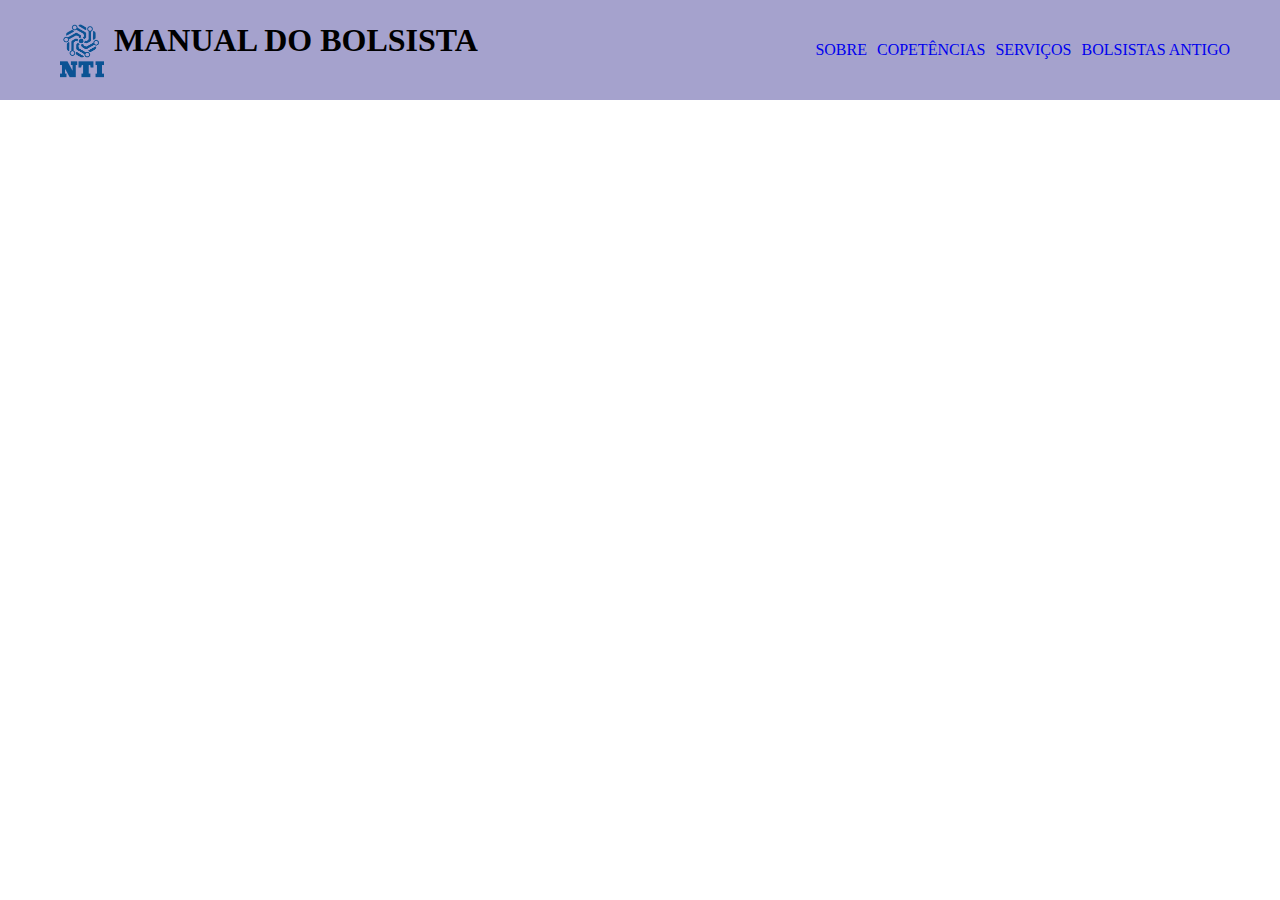
==== assets/index.html @ 075d29f0 "header" ====
<!DOCTYPE html>
<html lang="br-PT">
<head>
    <meta charset="UTF-8">
    <meta name="viewport" content="width=device-width, initial-scale=1.0">
    <link rel="stylesheet" href="/assets/css/style.css">
    <title>DMSUPORTE</title>
</head>
<body>
        <header class="header">
            <div class="logo">
                <img src="img/logo-nti.png" alt="nti">
                <h1>MANUAL DO BOLSISTA</h1>
            </div><!--logo-->
            <div class="links">
                    <ul>
                        <li><a href="#">SOBRE</a></li>
                        <li><a href="#">COPETÊNCIAS</a></li>
                        <li><a href="#">SERVIÇOS</a></li>
                        <li><a href="#">BOLSISTAS ANTIGO</a></li>
                    </ul>
            </div><!--links-->
            
        </header><!--header-->
</body>
</html>
---- assets/css/style.css ----
*{
    padding: 0;
    margin: 0;
    box-sizing: border-box;
    text-decoration: none;
}

header{
    height: 100px;
    background-color: #A5A2CD;
}
.header{
    display: flex;
    justify-content: space-between;
    align-items: center;
    padding: 50px;
}
.logo{
    display: flex;
}

.links ul{
    display: flex;
    list-style-type: none;
    gap: 10px;
}
.logo img{
    width: 64px;
    height: auto;
    
}
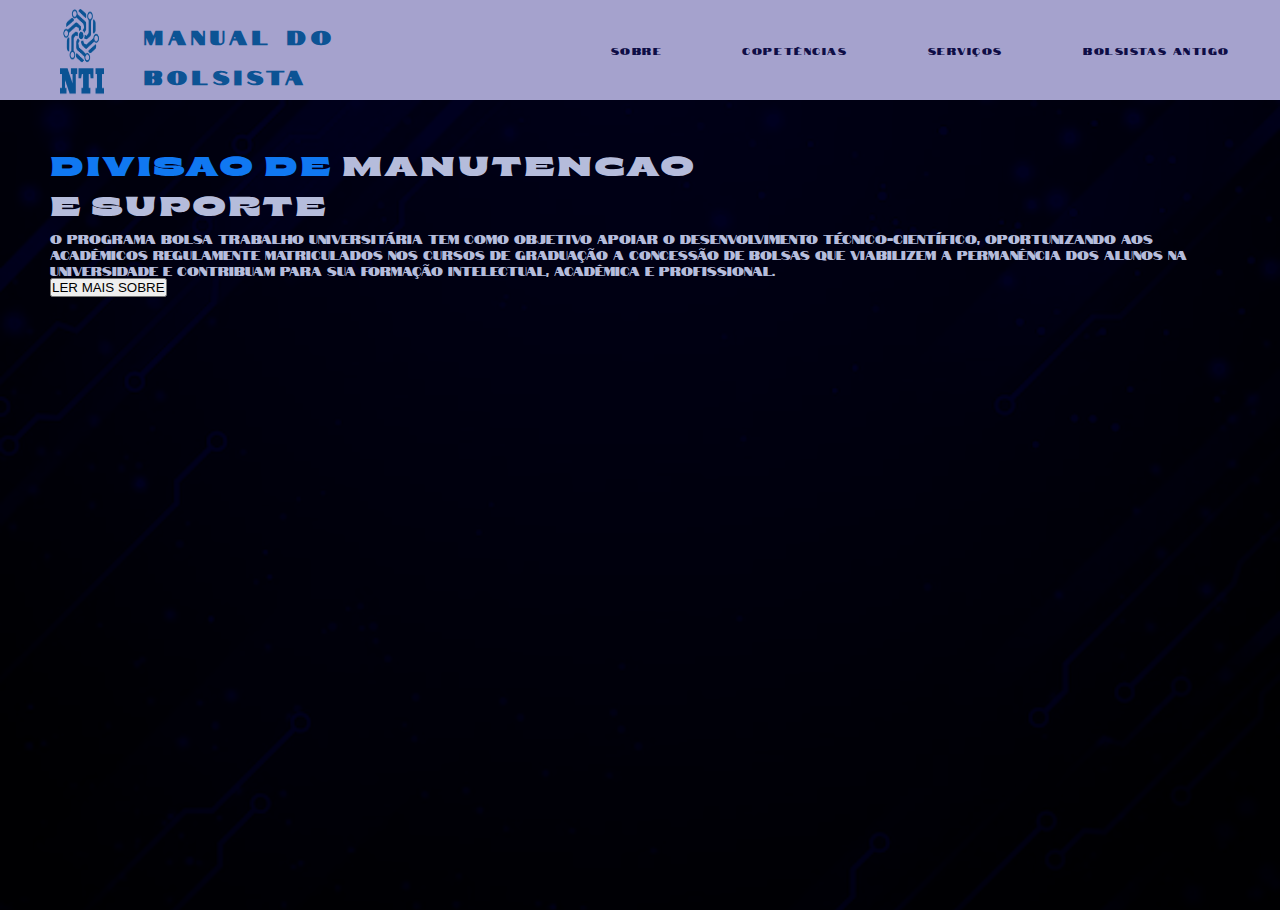
==== commit 65fbba3d: "main principal" ====
--- a/assets/index.html
+++ b/assets/index.html
@@ -22,5 +22,19 @@
             </div><!--links-->
             
         </header><!--header-->
+
+        <section id="section-1">
+            <div class="section1">
+                <div class="conteudo">
+                    <h1><span>DIVISAO DE</span> MANUTENCAO <br>E SUPORTE</h1>
+                    <p>
+                        O Programa Bolsa Trabalho Universitária tem como objetivo apoiar o desenvolvimento técnico-científico, oportunizando aos acadêmicos regulamente matriculados nos Cursos de Graduação a concessão de bolsas que viabilizem a permanência dos alunos na Universidade e contribuam para sua formação intelectual, acadêmica e profissional. 
+                    </p>
+                    <button>LER MAIS SOBRE</button>
+
+                </div><!--conteudo da section 1-->
+
+            </div><!--section1-->
+        </section>
 </body>
 </html>--- a/assets/css/style.css
+++ b/assets/css/style.css
@@ -1,3 +1,9 @@
+@import url('https://fonts.googleapis.com/css2?family=Courgette&family=Nosifer&family=Notable&display=swap');
+@font-face{
+    font-family: 'fonte-titulo';
+    src: url("/assets/fontes/brice-black-expanded.otf");
+}
+
 *{
     padding: 0;
     margin: 0;
@@ -19,13 +25,65 @@
     display: flex;
 }
 
-.links ul{
-    display: flex;
-    list-style-type: none;
-    gap: 10px;
-}
 .logo img{
     width: 64px;
     height: auto;
     
-}+}
+
+.logo h1{
+    font-family: Notable;
+    width: 200px;
+    font-size: 20px;
+    margin-left: 30px;
+    margin-top: 10px;
+    letter-spacing: 5px;
+    color: #0C5394;
+}
+
+.links ul{
+    display: flex;
+    list-style-type: none;
+    gap: 80px;
+}
+
+.links a{
+    font-size: 10px;
+    font-family: Notable;
+    color: #0F0E46;
+    letter-spacing: 1.56px;
+}
+
+/*section 1 ***************/
+
+
+#section-1{
+    height: 90vh;
+    background-color: #000020; 
+    background-image: url("/assets/img/fundo.png");
+    background-repeat: no-repeat;
+    background-size: cover;
+    opacity: 1;
+    background-blend-mode:multiply;
+    z-index: -1;
+}
+
+.section1{
+    padding: 50px;
+}
+h1{
+    font-family: fonte-titulo;
+    color: #B5BCDB;
+    font-size: 27px;
+    line-height: 40px;
+    letter-spacing: 3px;
+}
+span{
+    color: #1078F1;
+}
+
+p{
+    font-size: 12px;
+    font-family: Notable;
+    color: #B5BCDB;
+}
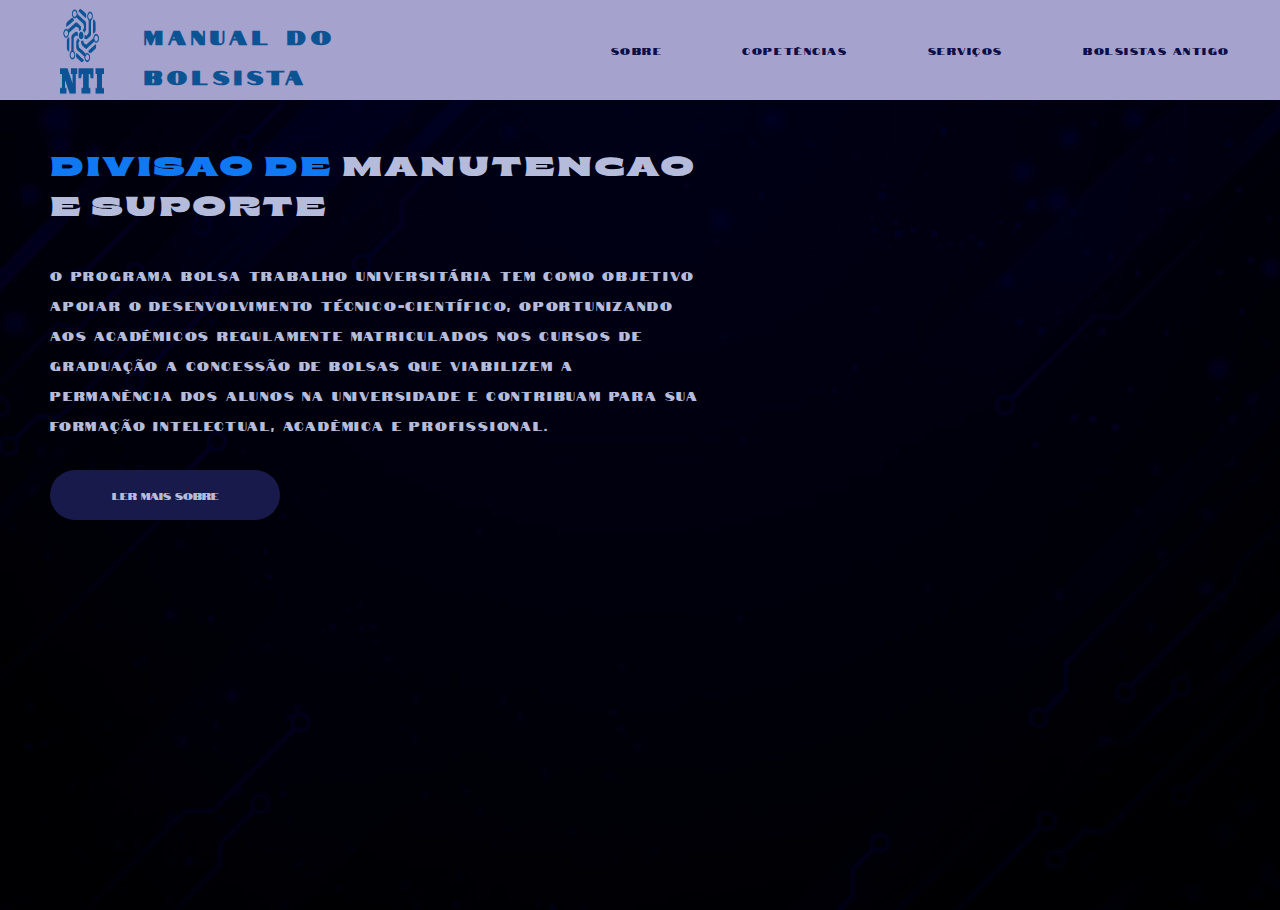
==== commit bb49dfd4: "main" ====
--- a/assets/index.html
+++ b/assets/index.html
@@ -26,7 +26,7 @@
         <section id="section-1">
             <div class="section1">
                 <div class="conteudo">
-                    <h1><span>DIVISAO DE</span> MANUTENCAO <br>E SUPORTE</h1>
+                    <h1><span>DIVISAO DE</span> MANUTENCAO<br>E SUPORTE</h1>
                     <p>
                         O Programa Bolsa Trabalho Universitária tem como objetivo apoiar o desenvolvimento técnico-científico, oportunizando aos acadêmicos regulamente matriculados nos Cursos de Graduação a concessão de bolsas que viabilizem a permanência dos alunos na Universidade e contribuam para sua formação intelectual, acadêmica e profissional. 
                     </p>
--- a/assets/css/style.css
+++ b/assets/css/style.css
@@ -77,6 +77,7 @@
     font-size: 27px;
     line-height: 40px;
     letter-spacing: 3px;
+    width: 700px;
 }
 span{
     color: #1078F1;
@@ -86,4 +87,21 @@
     font-size: 12px;
     font-family: Notable;
     color: #B5BCDB;
+    width: 650px;
+    margin-top: 30px;
+    margin-bottom: 30px;
+    letter-spacing: 1.8px;
+    line-height: 30px;
+
 }
+
+button{
+    width: 230px;
+    height: 50px;
+    background-color: #171A4A;
+    color: #B5BCDB;
+    border: none;
+    border-radius: 30px;
+    font-family: notable;
+    font-size: 10px;
+}
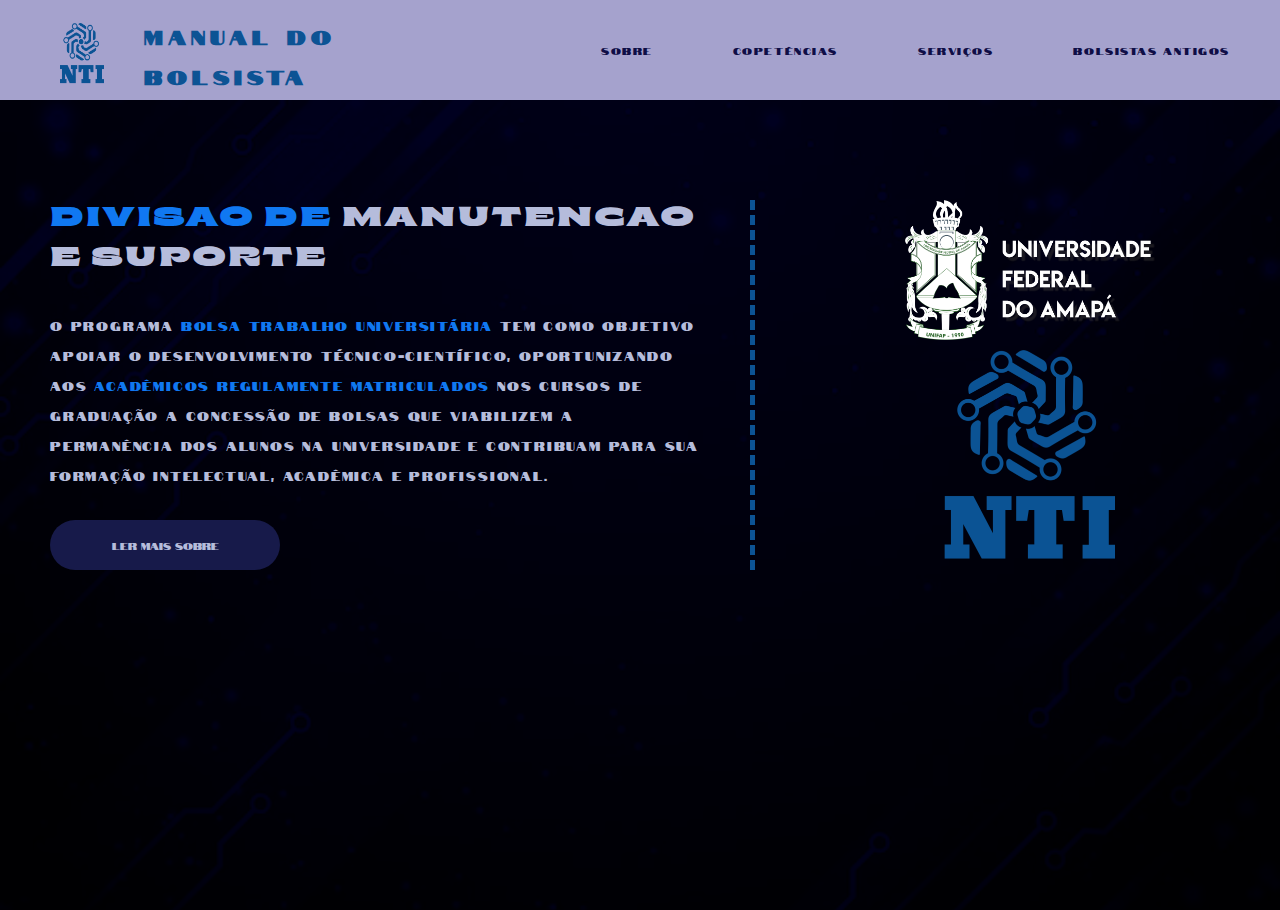
==== commit ad774cb2: "pagina inicial quase pronta" ====
--- a/assets/index.html
+++ b/assets/index.html
@@ -17,7 +17,7 @@
                         <li><a href="#">SOBRE</a></li>
                         <li><a href="#">COPETÊNCIAS</a></li>
                         <li><a href="#">SERVIÇOS</a></li>
-                        <li><a href="#">BOLSISTAS ANTIGO</a></li>
+                        <li><a href="#">BOLSISTAS ANTIGOs</a></li>
                     </ul>
             </div><!--links-->
             
@@ -28,11 +28,15 @@
                 <div class="conteudo">
                     <h1><span>DIVISAO DE</span> MANUTENCAO<br>E SUPORTE</h1>
                     <p>
-                        O Programa Bolsa Trabalho Universitária tem como objetivo apoiar o desenvolvimento técnico-científico, oportunizando aos acadêmicos regulamente matriculados nos Cursos de Graduação a concessão de bolsas que viabilizem a permanência dos alunos na Universidade e contribuam para sua formação intelectual, acadêmica e profissional. 
+                        O Programa <span>Bolsa Trabalho Universitária</span> tem como objetivo apoiar o desenvolvimento técnico-científico, oportunizando aos <span>acadêmicos regulamente matriculados</span> nos Cursos de Graduação a concessão de bolsas que viabilizem a permanência dos alunos na Universidade e contribuam para sua formação intelectual, acadêmica e profissional. 
                     </p>
                     <button>LER MAIS SOBRE</button>
 
                 </div><!--conteudo da section 1-->
+                <div class="logo-principal">
+                    <img src="img/unifap-1.png" alt="unifap">
+                    <img src="img/logo-nti.png" alt="unifap">
+                </div><!--logo-principal-->
 
             </div><!--section1-->
         </section>
--- a/assets/css/style.css
+++ b/assets/css/style.css
@@ -27,7 +27,8 @@
 
 .logo img{
     width: 64px;
-    height: auto;
+    height: 64px;
+    margin-top: 15px;
     
 }
 
@@ -70,6 +71,9 @@
 
 .section1{
     padding: 50px;
+    display: flex;
+    justify-content: space-between;
+    padding-top: 100px;
 }
 h1{
     font-family: fonte-titulo;
@@ -105,3 +109,18 @@
     font-family: notable;
     font-size: 10px;
 }
+.logo-principal{
+    display: flex;
+    flex-direction: column;
+    border-left: solid 5px #0C5394;
+    border-top: 0px;
+    border-right: 0px;
+    border-bottom: 0px;
+    border-style: dashed;
+    padding-left: 150px;
+    
+}
+.logo-principal img{
+    width: 250px;
+    margin-right: 100px;
+}
